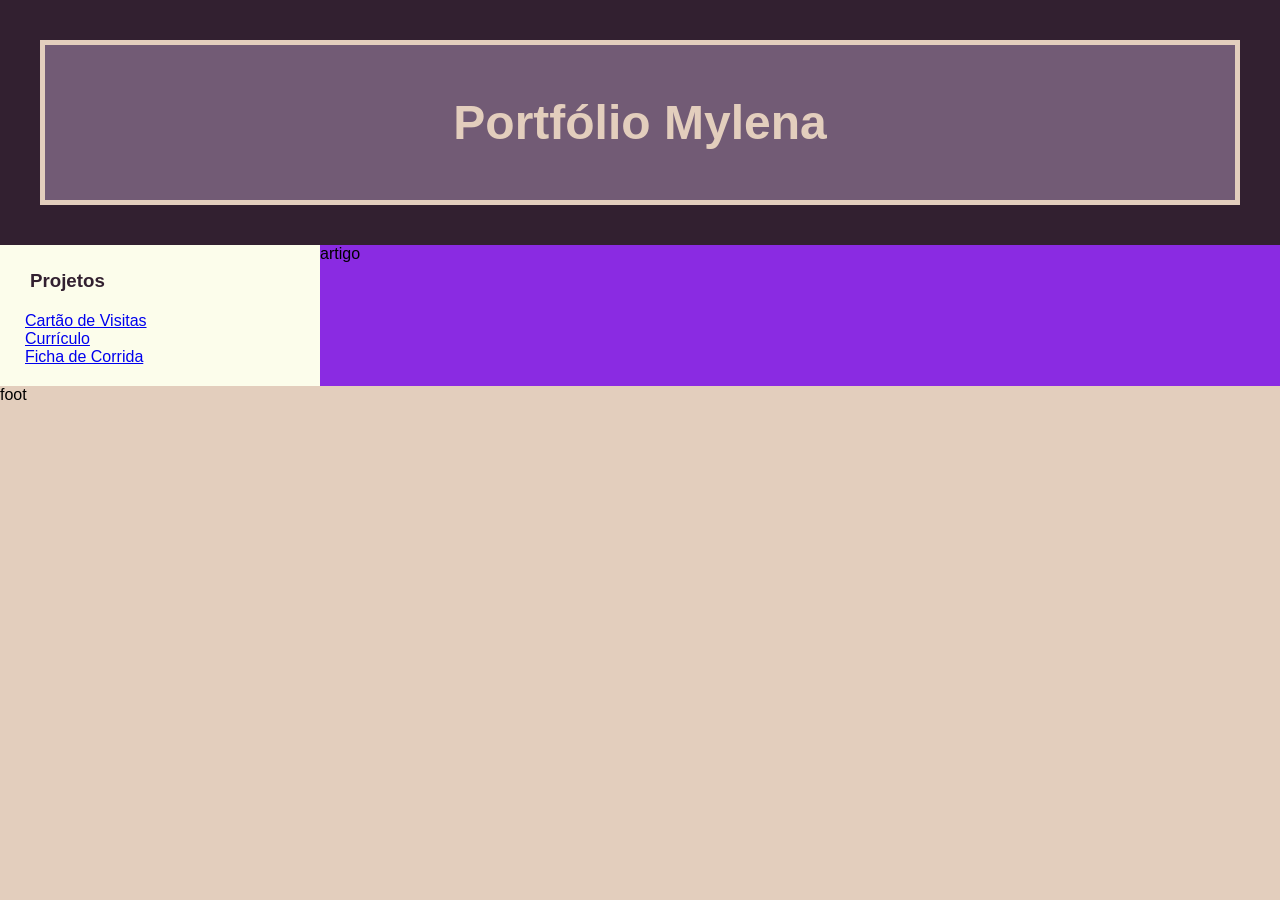
==== index.html @ 2b22531a "portifólio" ====
<!DOCTYPE html>
<html lang="pt-br">

    <head>
        <meta charset="UTF-8">
        <meta name="viewport" content="width=device-width, initial-scale=1.0">

        <title>Meu Portfólio</title>

        <link rel="stylesheet" href="style.css">
    </head>

    <body>

        <header>
           <p>Portfólio Mylena</p>
        </header>

        <section>
            
            <nav>

                <h1>Projetos</h1>
                <ul>
                
                    <li><a href="#">Cartão de Visitas</a></li>
                
                    <li><a href="#">Currículo</a></li>

                    <li><a href="#">Ficha de Corrida</a></li>

                </ul>

            </nav>

            <article>
                artigo
            </article>


        </section>

        <footer>
            foot
        </footer>
    
    </body>

</html>
---- style.css ----
*{
    margin: 0;
    padding: 0;
    box-sizing: border-box;
}

body{
    background-color: #e3cebd;
    font-family: Arial, sans-serif;
    min-width: 100%;
}
header{
    
    border: 40px solid #322030;
    
}
header p{
    color: #e3cebd;
    padding: 50px;
    border: 5px solid #e3cebd;
    background-color: #725b75;
    text-align: center;
    font-size: xxx-large;
    font-weight: bold;
}

section{
    display: grid;
    grid-auto-flow: column;
    grid-template-columns: 1fr 3fr;
}

nav{
    width: 100%;
    padding-block: 20px;
    padding-inline-start: 25px;
    padding-inline-end: 15px;
    background-color: #fcfdeb;

}

nav h1{
    padding-inline: 5px;
    padding-block-end: 20px;
    padding-block-start: 5px;
    color: #322030;

}

nav ul{
    list-style: none;
}

article{
    width: 100%;
    background-color: blueviolet;

}
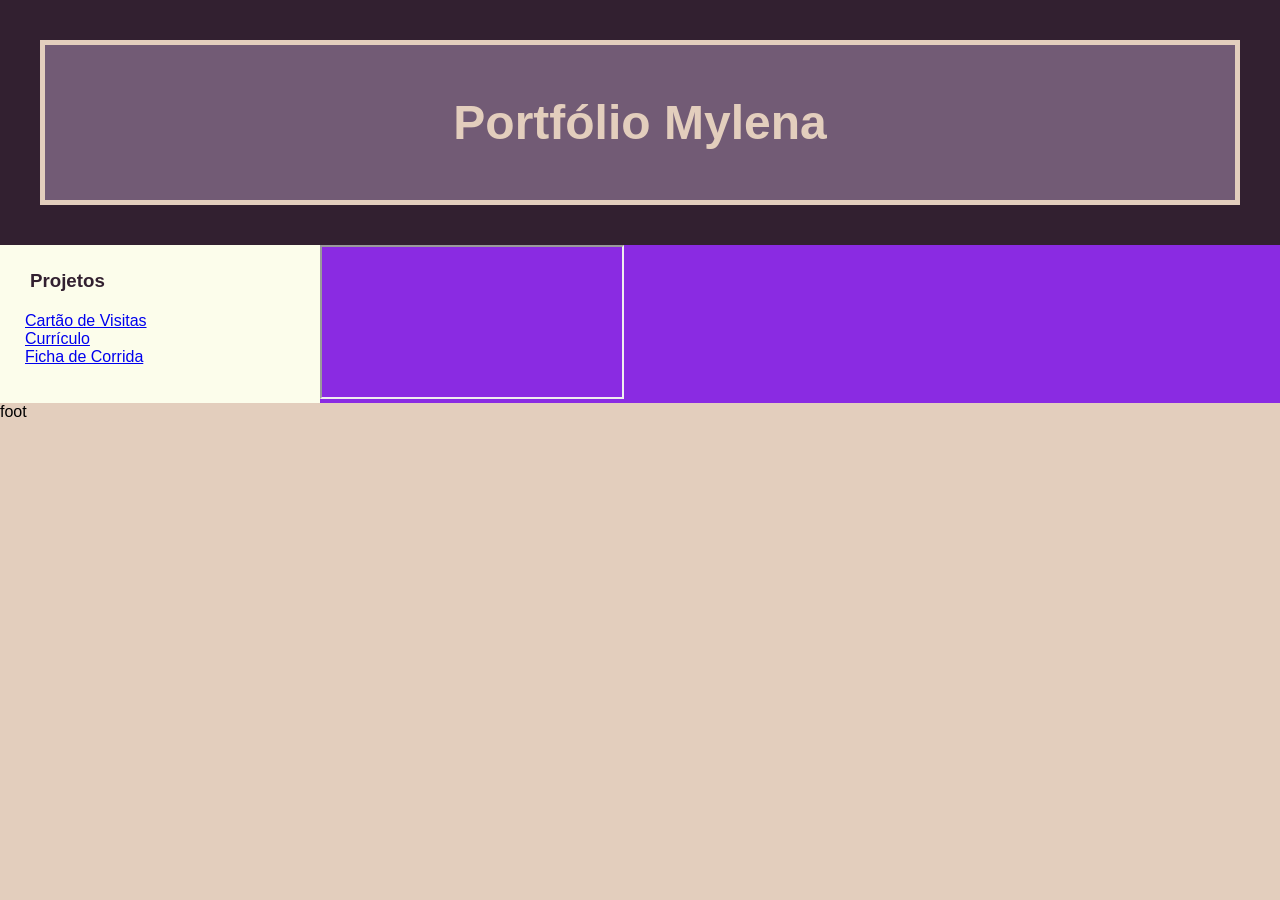
==== commit 09215f3e: "Alterações no index.html" ====
--- a/index.html
+++ b/index.html
@@ -23,18 +23,22 @@
                 <h1>Projetos</h1>
                 <ul>
                 
-                    <li><a href="#">Cartão de Visitas</a></li>
+                    <li><a href="#" target="frame_art">Cartão de Visitas</a></li>
                 
-                    <li><a href="#">Currículo</a></li>
+                    <li><a href="#" target="frame_art">Currículo</a></li>
 
-                    <li><a href="#">Ficha de Corrida</a></li>
+                    <li><a href="#" target="frame_art">Ficha de Corrida</a></li>
 
                 </ul>
 
             </nav>
 
             <article>
-                artigo
+
+                <iframe id="frame1" name="frame_art" title="Área de Projeto">
+                   
+                </iframe>
+                
             </article>
 
 
@@ -46,4 +50,4 @@
     
     </body>
 
-</html>+</html>
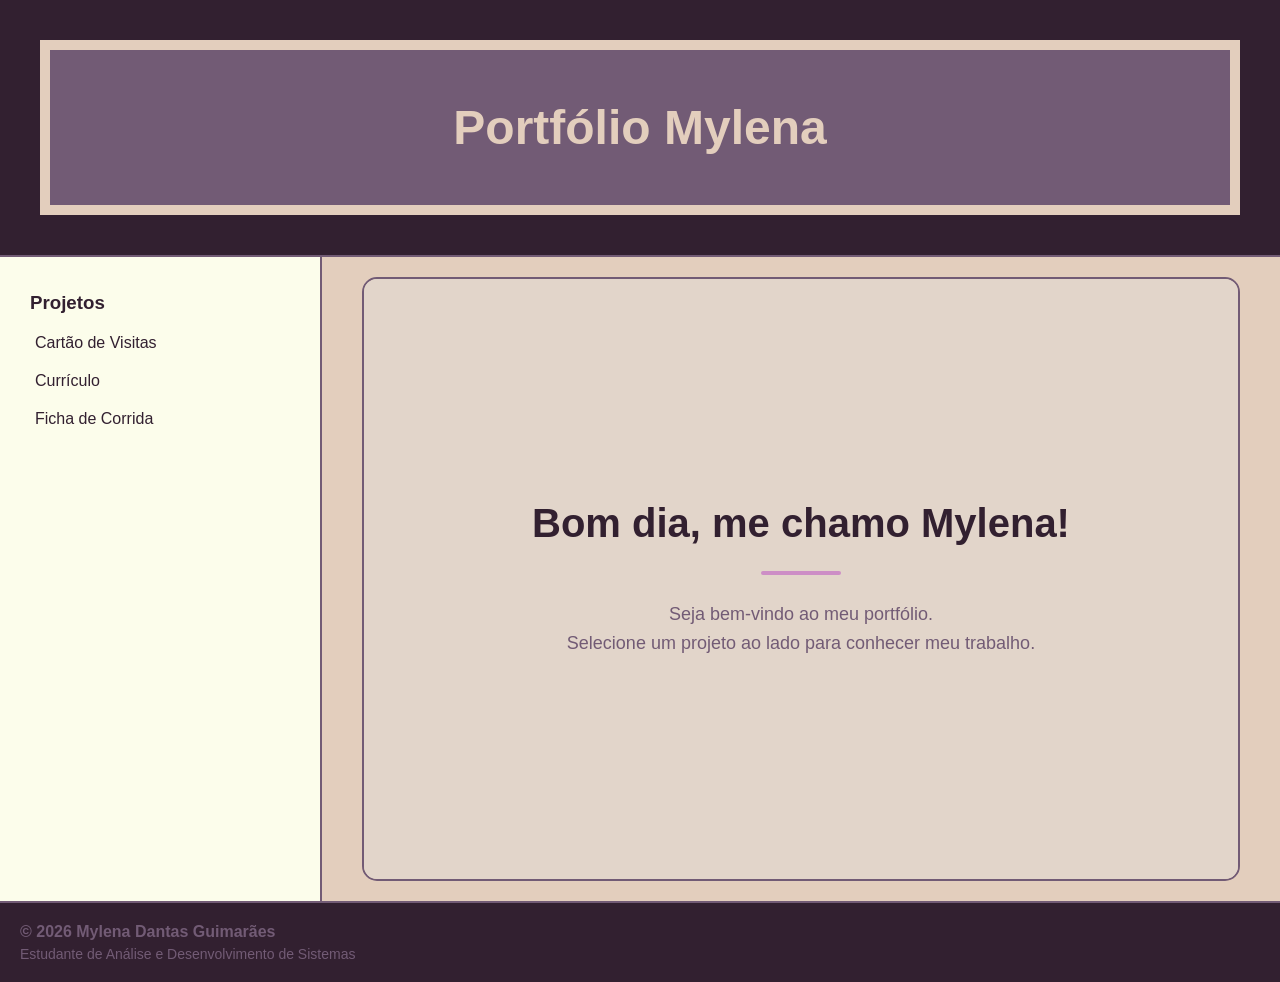
==== commit 6faa34c5: "Alterações" ====
--- a/index.html
+++ b/index.html
@@ -1,53 +1,69 @@
 <!DOCTYPE html>
 <html lang="pt-br">
 
-    <head>
-        <meta charset="UTF-8">
-        <meta name="viewport" content="width=device-width, initial-scale=1.0">
+<head>
+    <meta charset="UTF-8">
+    <meta name="viewport" content="width=device-width, initial-scale=1.0">
 
-        <title>Meu Portfólio</title>
+    <title>Portfólio | Mylena Dantas Guimarães</title>
 
-        <link rel="stylesheet" href="style.css">
-    </head>
+    <link rel="stylesheet" href="css/style.css">
 
-    <body>
+    <link rel="icon" type="image/png" href="img/logo.png">
 
-        <header>
-           <p>Portfólio Mylena</p>
-        </header>
+</head>
 
-        <section>
-            
-            <nav>
+<body>
 
-                <h1>Projetos</h1>
-                <ul>
-                
-                    <li><a href="#" target="frame_art">Cartão de Visitas</a></li>
-                
-                    <li><a href="#" target="frame_art">Currículo</a></li>
+    <header>
+        <p>Portfólio Mylena</p>
+    </header>
 
-                    <li><a href="#" target="frame_art">Ficha de Corrida</a></li>
+    <section>
 
-                </ul>
+        <nav>
+            <h1>Projetos</h1>
 
-            </nav>
+            <ul>
+                <li>
+                    <a href="pag/cartao_visita/index.html" target="frame_art">
+                        Cartão de Visitas
+                    </a>
+                </li>
 
-            <article>
+                <li>
+                    <a href="pag/curriculo/index.html" target="frame_art">
+                        Currículo
+                    </a>
+                </li>
 
-                <iframe id="frame1" name="frame_art" title="Área de Projeto">
-                   
-                </iframe>
-                
-            </article>
+                <li>
+                    <a href="pag/ficha_corrida/index.html" target="frame_art">
+                        Ficha de Corrida
+                    </a>
+                </li>
+            </ul>
+        </nav>
 
+        <article>
 
-        </section>
+            <iframe
+                id="frame"
+                name="frame_art"
+                title="Área de Projeto"
+                src="pag/iframe/index.html">
+            </iframe>
 
-        <footer>
-            foot
-        </footer>
-    
-    </body>
+        </article>
+
+    </section>
+
+    <footer>
+        <p>© 2026 Mylena Dantas Guimarães</p> 
+        <p>Estudante de Análise e Desenvolvimento de Sistemas</p>
+    </footer>
+
+</body>
 
 </html>
+
--- a/css/style.css
+++ b/css/style.css
@@ -0,0 +1,109 @@
+*{
+    margin: 0;
+    padding: 0;
+    box-sizing: border-box;
+}
+
+body{
+    background-color: #e3cebd;
+    font-family: Arial, sans-serif;
+    min-width: 100%;
+}
+header {
+    border: 40px solid #322030;
+    padding: 5px;
+}
+header p{
+    color: #e3cebd;
+    padding: 50px;
+    border: 5px solid #e3cebd;
+    background-color: #725b75;
+    text-align: center;
+    font-size: xxx-large;
+    font-weight: bold;
+}
+
+section {
+    display: grid;
+    grid-auto-flow: column;
+    grid-template-columns: 1fr 3fr;
+    border-top: 2px solid #725B75;
+}
+
+nav {
+    width: 100%;
+    padding-block-start: 30px;
+    padding-inline-start: 25px;
+    padding-inline-end: 15px;
+    background-color: #fcfdeb;
+    display: flex;
+    flex-direction: column;
+    justify-content: flex-start;
+}
+
+nav h1{
+    padding-inline: 5px;
+    padding-block-end: 20px;
+    padding-block-start: 5px;
+    color: #322030;
+
+}
+
+nav ul{
+    list-style: none;
+    padding-inline: 10px;
+}
+
+nav li{
+    padding-block-end: 20px;
+}
+
+nav li a{
+    color: #322030;
+    text-decoration: none;
+} 
+
+nav a:hover{
+    text-decoration: underline;
+}
+
+nav a:active{
+    font-weight: bold;
+}
+
+nav a:after{
+    color: white;
+}
+
+article {
+    width: 100%;
+    padding-inline: 40px;
+    padding-block: 20px;
+    border-inline-start: 2px solid #725B75;
+}
+
+#frame{
+    width: 100%;
+    height: 100%;
+    min-height: 600px;
+    border: 2px solid #725B75;
+    border-radius: 15px;
+}
+
+footer {
+    padding: 20px;
+    background-color: #322030;
+    border-top: 2px solid #725B75;
+    color: #725B75;
+}
+
+
+footer p:first-child {
+    font-weight: bold;
+    margin-bottom: 5px;
+}
+
+footer p:last-child {
+    font-size: 14px;
+}
+
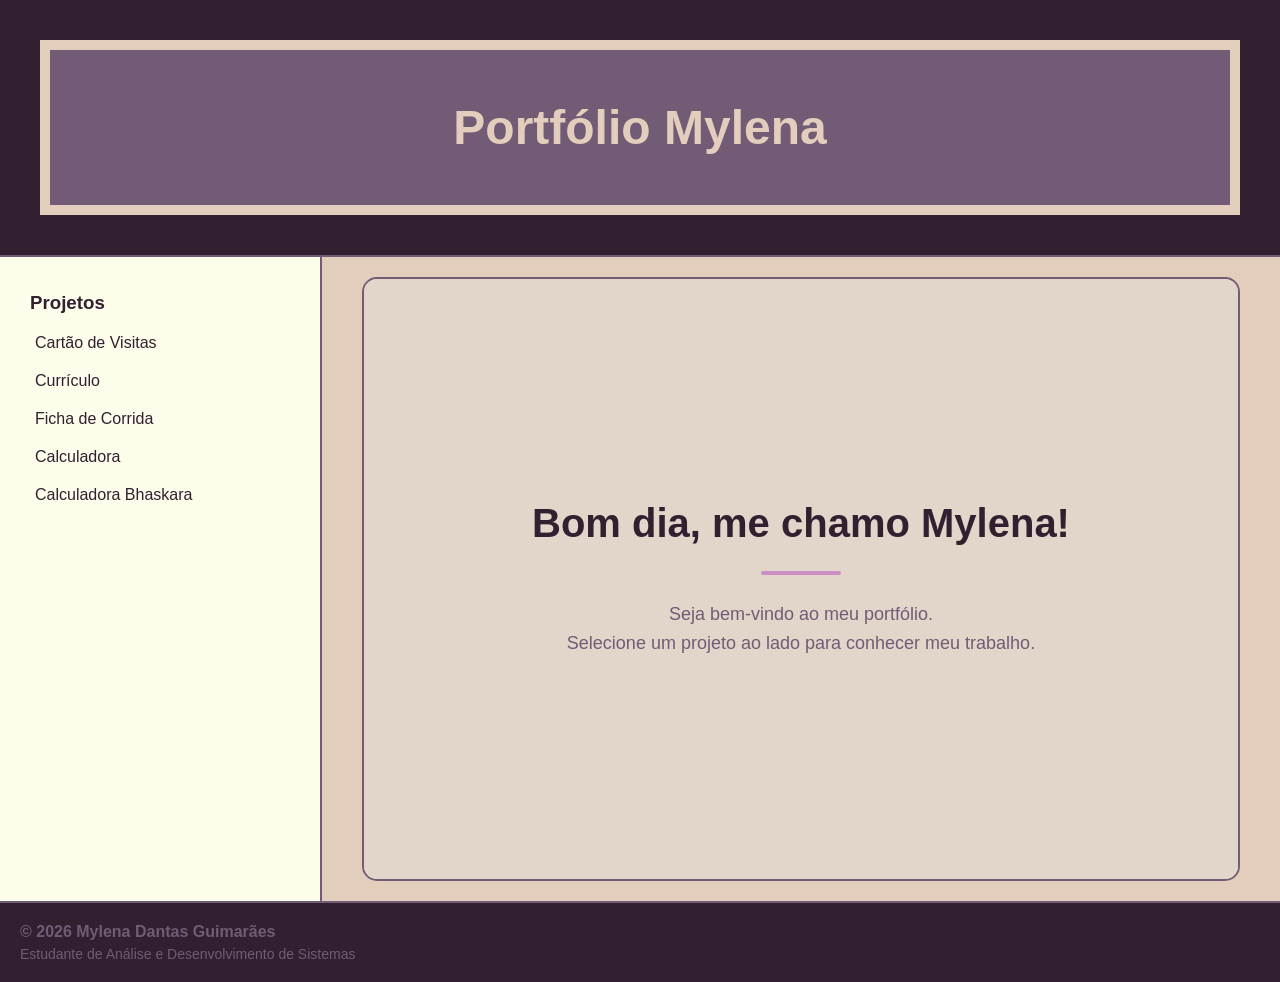
==== commit 3ae82a37: "Anexação de calculadora e calculadora bhaskara" ====
--- a/index.html
+++ b/index.html
@@ -42,6 +42,16 @@
                         Ficha de Corrida
                     </a>
                 </li>
+                <li>
+                    <a href="pag/calculadora/index.html" target="frame_art">
+                        Calculadora
+                    </a>
+                </li>
+                <li>
+                    <a href="pag/calculando_bhaskara/index.html" target="frame_art">
+                        Calculadora Bhaskara
+                    </a>
+                </li>
             </ul>
         </nav>
 
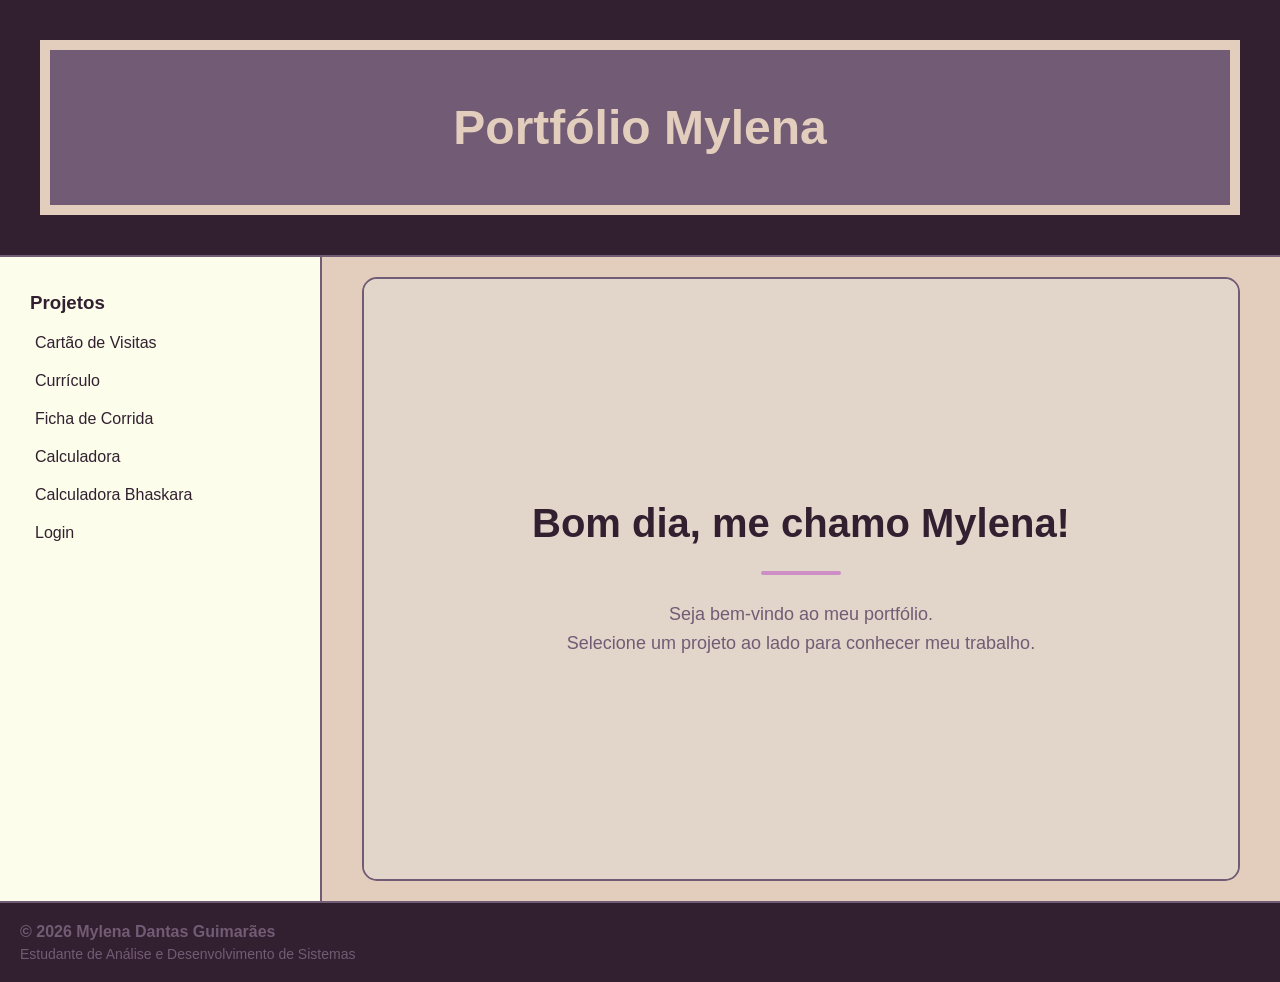
==== commit 0ab22edb: "Add login link to navigation menu" ====
--- a/index.html
+++ b/index.html
@@ -52,6 +52,11 @@
                         Calculadora Bhaskara
                     </a>
                 </li>
+                <li>
+                    <a href="pag/login/index.php" target="frame_art">
+                        Login
+                    </a>
+                </li>
             </ul>
         </nav>
 
